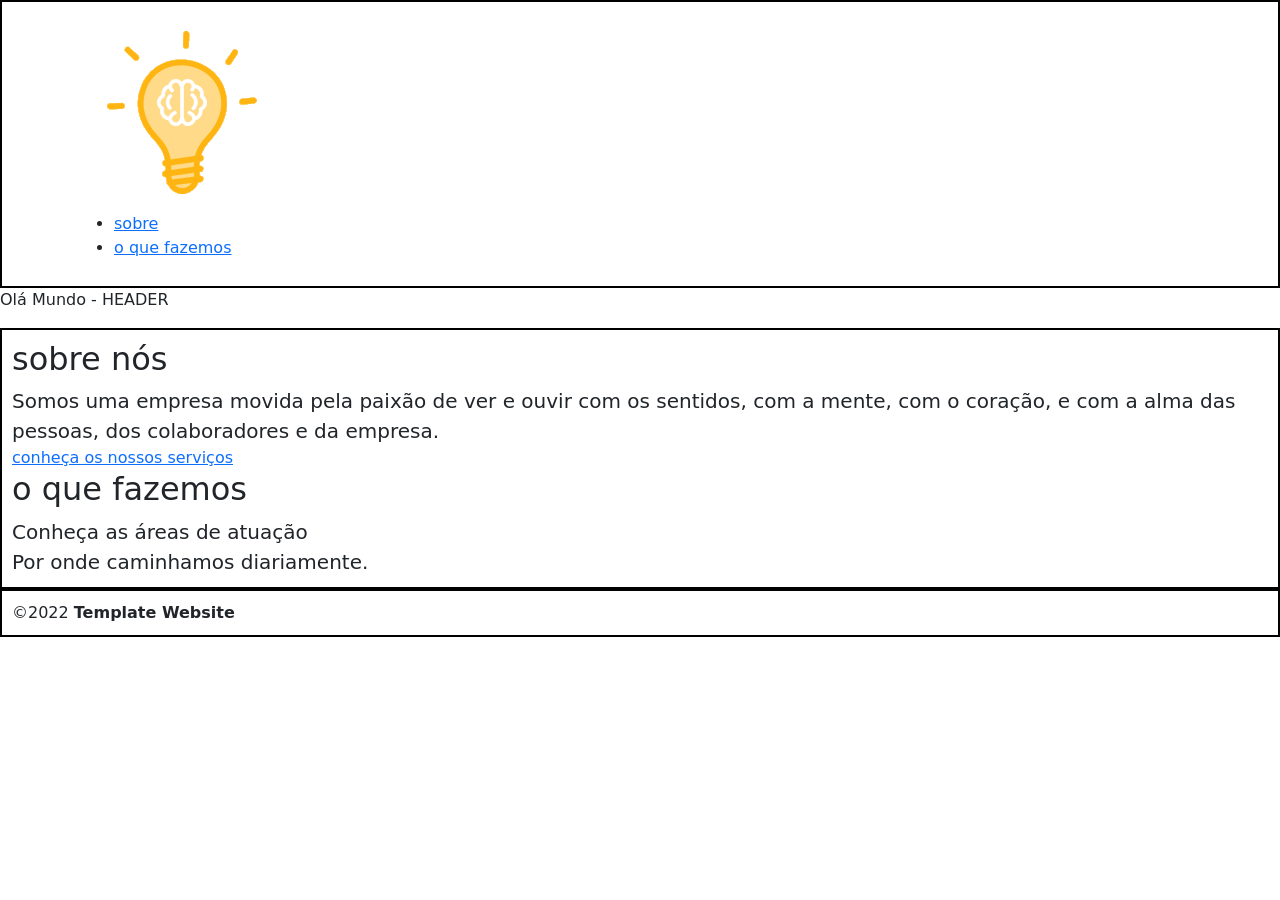
==== public/index.html @ 6d490b34 "Versão 1.0" ====
<!DOCTYPE html>
<html lang="pt">
  <head>
    <meta charset="UTF-8">
    <meta http-equiv="X-UA-Compatible" content="IE=edge">
    <meta name="viewport" content="width=device-width">
    <meta name="description" content="">
    <meta name="keywords" content="">
    <meta name="author" content="acs">
    <title>home - template website</title>
    <!--  Bootstrap core CSS-->
    <link href="https://cdn.jsdelivr.net/npm/bootstrap@5.0.0-beta2/dist/css/bootstrap.min.css" rel="stylesheet" crossorigin="anonymous">
    <!--  Custom styles-->
    <link href="./assets/css/mystyles.css?v=18357643" rel="stylesheet">
  </head>
  <body>
    <nav id="navbar">
      <div class="container">
        <div id="logo"><a class="navbar-brand" href="./"><img src="./assets/images/logo.png" alt="logo"></a></div>
        <div id="menu">
          <ul id="menu-items">
            <li><a href="./#sobre-nos">sobre</a></li>
            <li><a href="./#servicos">o que fazemos</a></li>
          </ul>
        </div>
      </div>
    </nav>
    <section id="header">
      <div id="sky">
        <p>Olá Mundo - HEADER</p>
      </div>
    </section>
    <main>
      <section id="sobre-nos">
        <h2>sobre nós</h2>
        <div class="lead">Somos uma empresa movida pela paixão de ver e ouvir com os sentidos, com a mente, com o coração, e com a alma das pessoas, dos colaboradores e da empresa.</div>
              <div class="CTA"><a href="#servicos">conheça os nossos serviços</a></div>
      </section>
      <section id="servicos">
        <h2>o que fazemos</h2>
        <div class="lead">
           Conheça as áreas de atuação<br>Por onde caminhamos diariamente.</div>
      </section>
    </main>
    <footer>
      <div>©2022 <b>Template Website</b></div>
    </footer>
    <script src="https://ajax.googleapis.com/ajax/libs/jquery/3.5.1/jquery.min.js"></script>
    <script src="https://cdn.jsdelivr.net/npm/bootstrap@5.0.0-beta2/dist/js/bootstrap.bundle.min.js" crossorigin="anonymous"></script>
  </body>
</html>
---- public/assets/css/mystyles.css ----
header, nav, main, footer
{
    border: 2px solid black;
    padding: 10px;
}
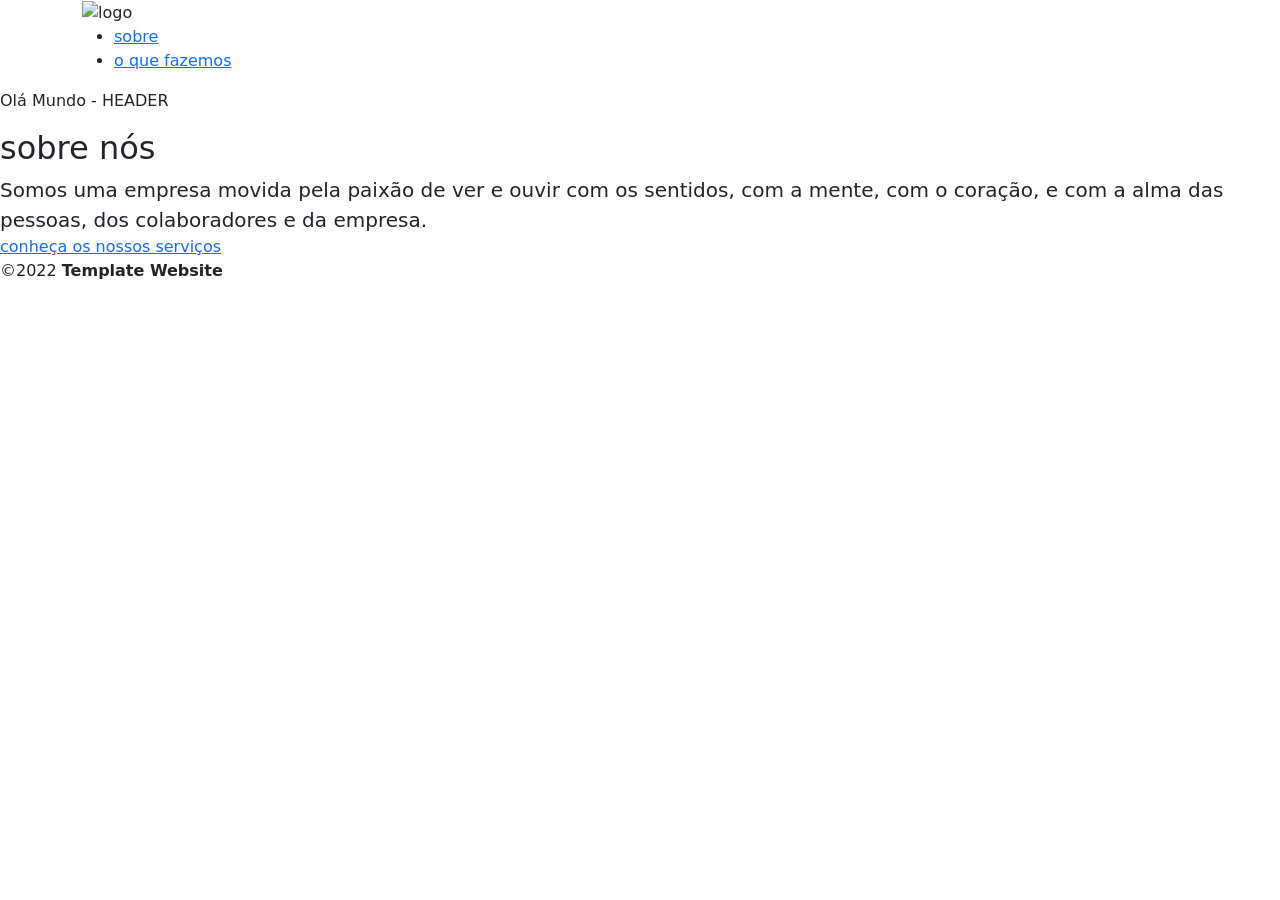
==== commit 37a4f1a8: "versão 2023" ====
--- a/public/index.html
+++ b/public/index.html
@@ -7,7 +7,7 @@
     <meta name="description" content="">
     <meta name="keywords" content="">
     <meta name="author" content="acs">
-    <title>home - template website</title>
+    <title>Página inicial 1 - template website</title>
     <!--  Bootstrap core CSS-->
     <link href="https://cdn.jsdelivr.net/npm/bootstrap@5.0.0-beta2/dist/css/bootstrap.min.css" rel="stylesheet" crossorigin="anonymous">
     <!--  Custom styles-->
@@ -36,11 +36,6 @@
         <div class="lead">Somos uma empresa movida pela paixão de ver e ouvir com os sentidos, com a mente, com o coração, e com a alma das pessoas, dos colaboradores e da empresa.</div>
               <div class="CTA"><a href="#servicos">conheça os nossos serviços</a></div>
       </section>
-      <section id="servicos">
-        <h2>o que fazemos</h2>
-        <div class="lead">
-           Conheça as áreas de atuação<br>Por onde caminhamos diariamente.</div>
-      </section>
     </main>
     <footer>
       <div>©2022 <b>Template Website</b></div>
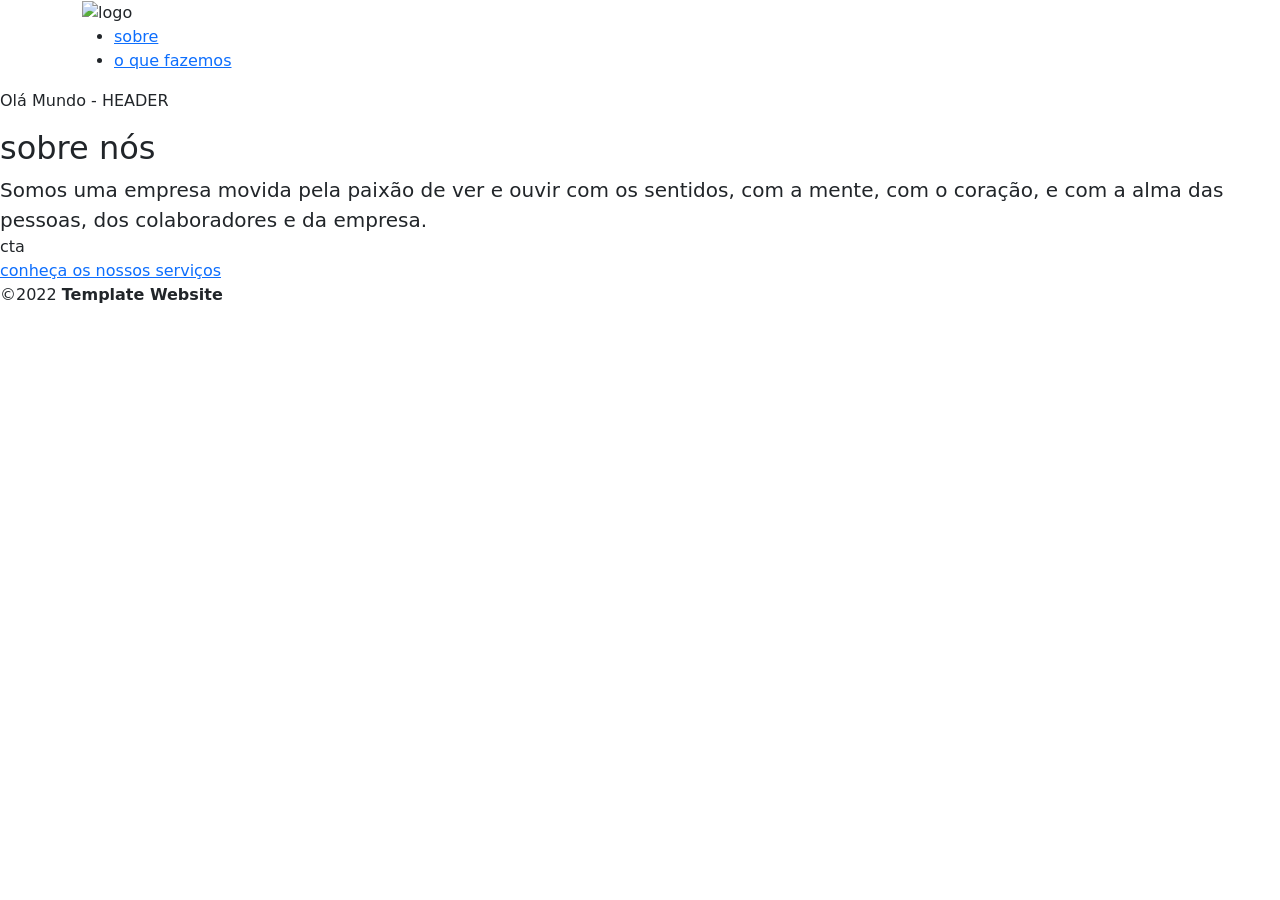
==== commit a10b5b8d: "Versão 1.0" ====
--- a/public/index.html
+++ b/public/index.html
@@ -7,7 +7,7 @@
     <meta name="description" content="">
     <meta name="keywords" content="">
     <meta name="author" content="acs">
-    <title>Página inicial 1 - template website</title>
+    <title>Home 2024 - template website</title>
     <!--  Bootstrap core CSS-->
     <link href="https://cdn.jsdelivr.net/npm/bootstrap@5.0.0-beta2/dist/css/bootstrap.min.css" rel="stylesheet" crossorigin="anonymous">
     <!--  Custom styles-->
@@ -34,6 +34,7 @@
       <section id="sobre-nos">
         <h2>sobre nós</h2>
         <div class="lead">Somos uma empresa movida pela paixão de ver e ouvir com os sentidos, com a mente, com o coração, e com a alma das pessoas, dos colaboradores e da empresa.</div>
+              <div>cta</div>
               <div class="CTA"><a href="#servicos">conheça os nossos serviços</a></div>
       </section>
     </main>
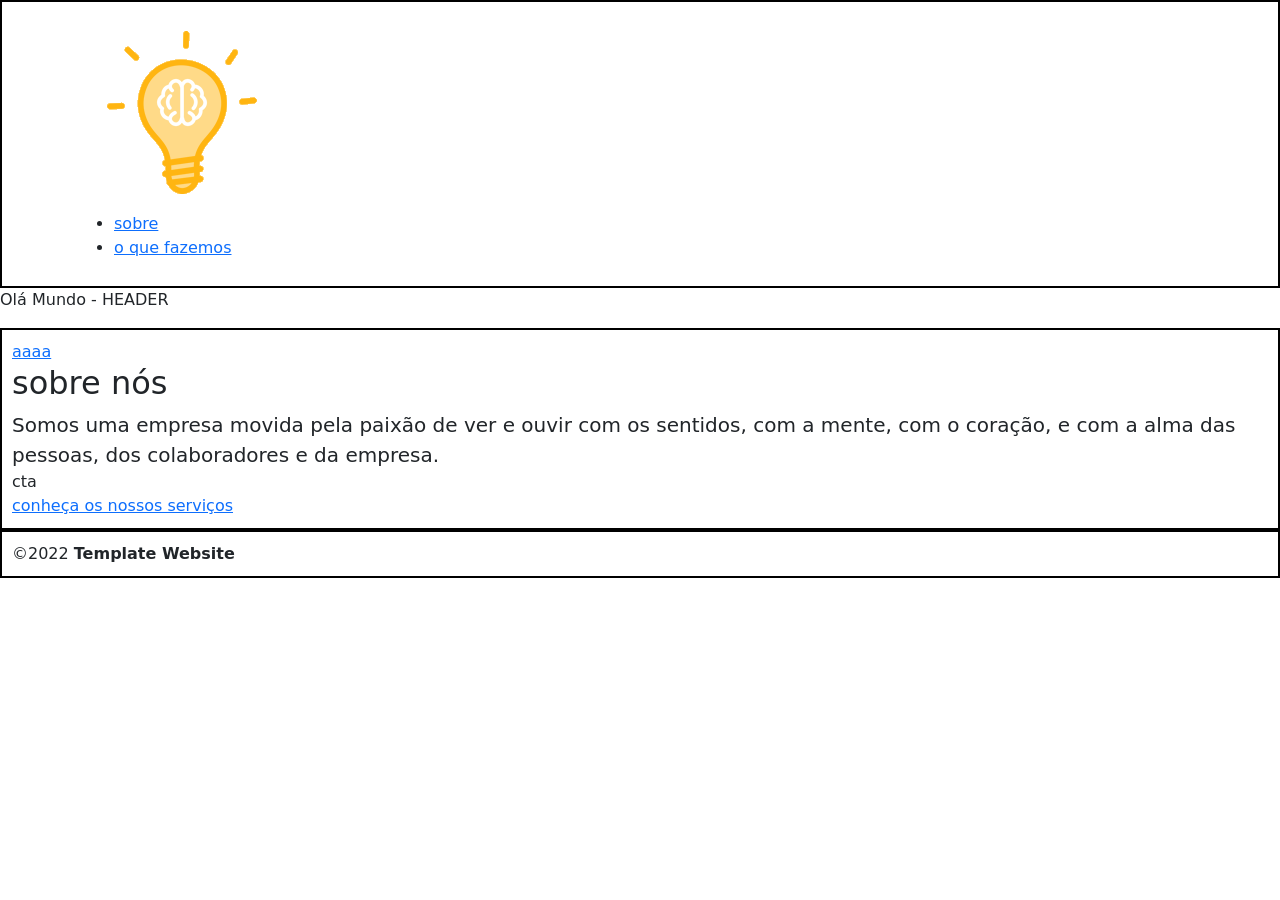
==== commit c24d7420: "versão 2.0" ====
--- a/public/index.html
+++ b/public/index.html
@@ -30,7 +30,7 @@
         <p>Olá Mundo - HEADER</p>
       </div>
     </section>
-    <main>
+    <main><a href="alunos.html">aaaa</a>
       <section id="sobre-nos">
         <h2>sobre nós</h2>
         <div class="lead">Somos uma empresa movida pela paixão de ver e ouvir com os sentidos, com a mente, com o coração, e com a alma das pessoas, dos colaboradores e da empresa.</div>
--- a/public/assets/css/mystyles.css
+++ b/public/assets/css/mystyles.css
@@ -0,0 +1,5 @@
+header, nav, main, footer
+{
+    border: 2px solid black;
+    padding: 10px;
+}
